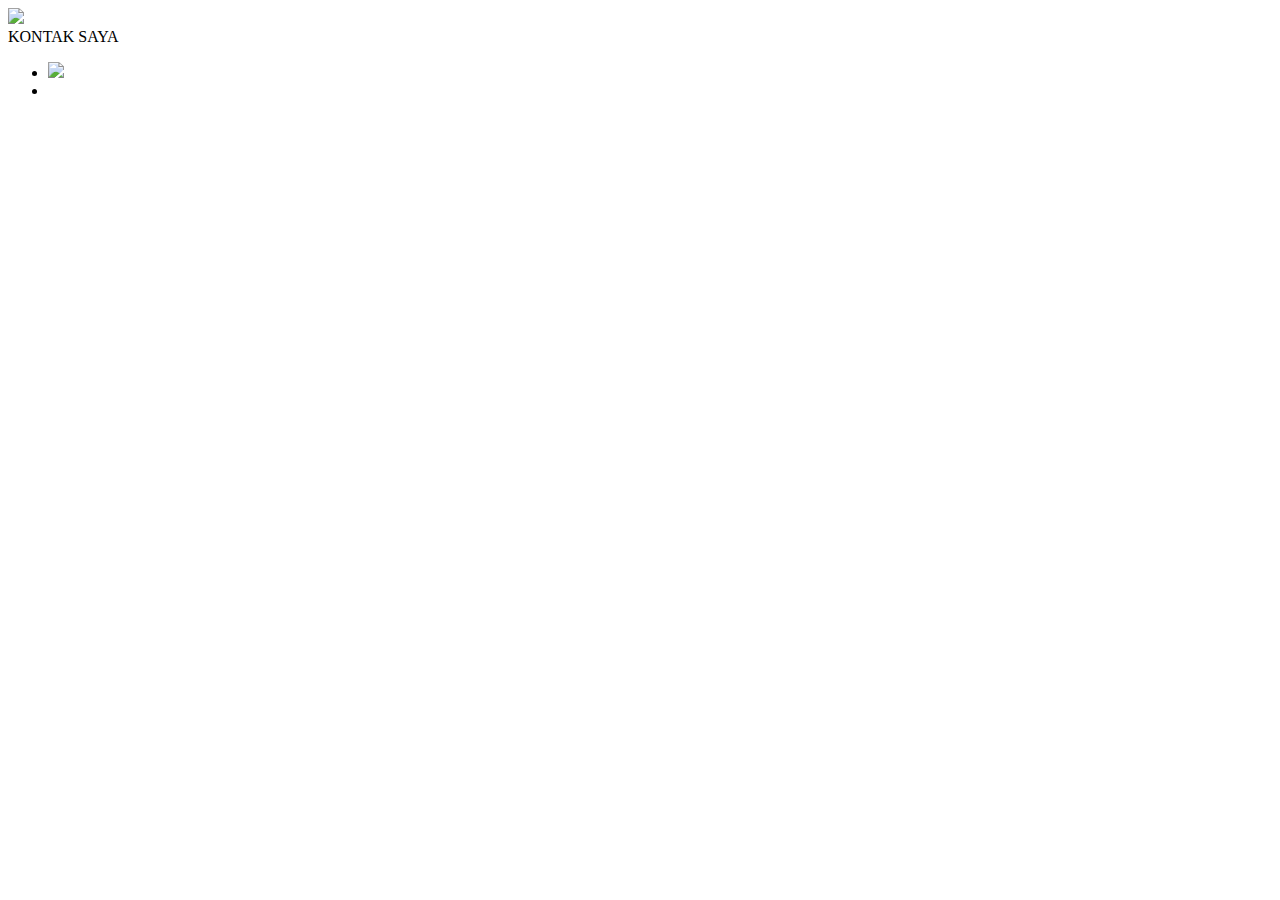
==== contacts.html @ e2a429df "Create contacts.html" ====
<!DOCTYPE html>
<html lang="en">
<head>
    <meta charset="UTF-8">
    <meta name="viewport" content="width=device-width, initial-scale=1.0">
    <meta http-equiv="X-UA-Compatible" content="ie=edge">
    <link rel="stylesheet" href="contacs.css">
    <link rel="stylesheet" href="styles.css">
    <title>Contacts</title>
</head>
<body>
    <body class="full-height-grow">
         <div class="container full-height-grow">
             <header class="main-header">
                 <div class="brand-logo"> 
                      <img src="images/logo-dicoding.png">
                              <div class="brand-logo-name">KONTAK SAYA</div>
                                </div>
                                    <nav class="main-nav">
                                      <ul>
                                        <li><a href="http://www.facebook.com/Ahmadperli" target="_blank"><img src="images/fb.png"></a></li>
                                        <li><a href="http://www.github.com/
---- contacs.css ----
.contact-main-section {
    display: flex;
    justify-content: space-between;
    align-items: center;
    flex-grow: 1;
  }
  
  .contact-text {
    font-size: 3.5em;
    font-weight: bold;
    margin: 0;
  }
  
  .accent-text {
    color: #BC3A80;
  }
  
  .contact {
    background-color: #202027;
    width: 50vw;
    max-width: 50%;
    padding: 2rem 4rem;
    border-radius: 20px;
    font-weight: bold;
    margin-bottom: .5rem;
  }
  
  @media (max-width: 900px) {
    .contact-main-section {
      flex-direction: column;
      justify-content: center;
    }
  
  }
  
  .contact-page-circle-1 {
    position: absolute;
    overflow: hidden;
    width: 35vw;
    height: 35vw;
    bottom: 0;
    left: 0;
    z-index: -1;
  }
  
  .contact-page-circle-1::before {
    content: '';
    transform: translateX(-20%);
    position: absolute;
    height: 100%;
    width: 100%;
    border-radius: 50%;
    background-color: rgb(188, 58, 128, .1);
  }
  
  .contact
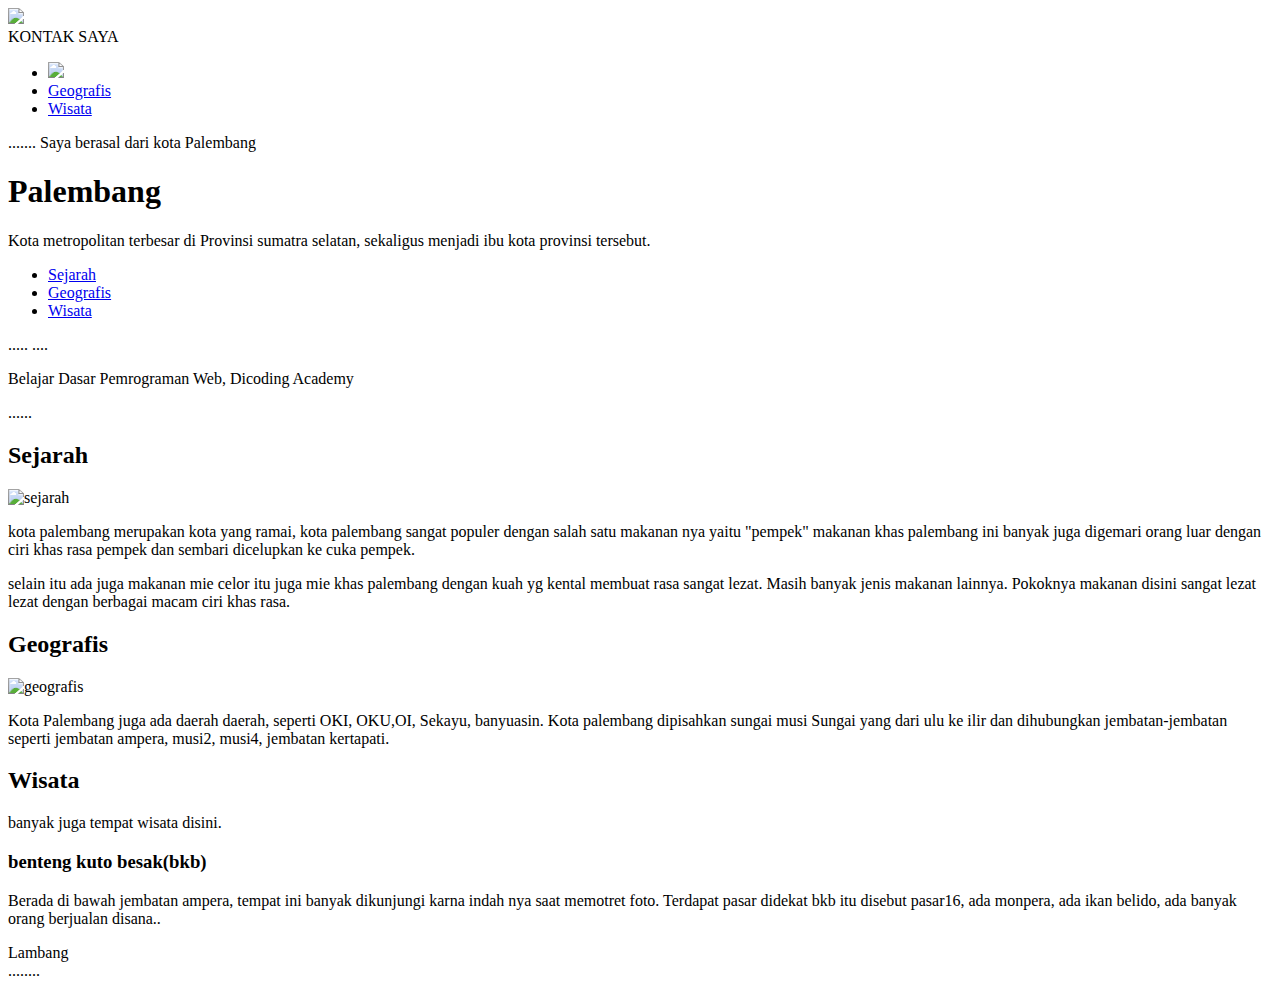
==== commit 93e2432b: "Update contacts.html" ====
--- a/contacts.html
+++ b/contacts.html
@@ -20,3 +20,65 @@
                                       <ul>
                                         <li><a href="http://www.facebook.com/Ahmadperli" target="_blank"><img src="images/fb.png"></a></li>
                                         <li><a href="http://www.github.com/
+            <li><a href="#geografis">Geografis</a></li>
+            <li><a href="#wisata">Wisata</a></li>
+        </ul>
+    </header>
+.......
+</body>
+
+Saya berasal dari kota Palembang
+<body>
+   <header>
+       <h1>Palembang</h1>
+       <p>Kota metropolitan terbesar di Provinsi sumatra selatan, sekaligus menjadi ibu kota provinsi tersebut.</p>
+       <nav>
+           <ul>
+               <li><a href="#sejarah">Sejarah</a></li>
+               <li><a href="#geografis">Geografis</a></li>
+               <li><a href="#wisata">Wisata</a></li>
+           </ul>
+       </nav>
+   </header>
+.....
+</body>
+
+<body>
+....
+ 
+<footer>
+       <p>Belajar Dasar Pemrograman Web, Dicoding Academy</p>
+</footer>
+</body>
+
+<body>
+    <header>
+    ......
+    </header>
+    <main>
+       <h2 id="sejarah">Sejarah</h2>
+       <img src="assets/image/history.jpg" alt="sejarah">
+       <p>kota palembang merupakan kota yang ramai, kota palembang sangat populer dengan salah satu makanan nya yaitu "pempek" 
+          makanan khas palembang ini banyak juga digemari orang luar dengan ciri khas rasa pempek dan sembari dicelupkan ke cuka pempek. </p>
+ 
+       <p>selain itu ada juga makanan mie celor itu juga mie khas palembang dengan kuah yg kental membuat rasa sangat lezat.
+          Masih banyak jenis makanan lainnya. Pokoknya makanan disini sangat lezat lezat dengan berbagai macam ciri khas rasa.</p>
+ 
+       <h2 id="geografis">Geografis</h2>
+       <img src="assets/image/geografis.jpg" alt="geografis">
+       <p>Kota Palembang juga ada daerah daerah, seperti OKI, OKU,OI, Sekayu, banyuasin. Kota palembang dipisahkan sungai musi
+          Sungai yang dari ulu ke ilir dan dihubungkan jembatan-jembatan seperti jembatan ampera, musi2, musi4, jembatan kertapati.</p>
+ 
+       <h2 id="wisata">Wisata</h2>
+       <p>banyak juga tempat wisata disini. </p>
+       <h3>benteng kuto besak(bkb)</h3>
+       <p>Berada di bawah jembatan ampera, tempat ini banyak dikunjungi karna indah nya saat memotret foto.
+          Terdapat pasar didekat bkb itu disebut pasar16, ada monpera, ada ikan belido, ada banyak orang berjualan disana..</p>
+
+           <figcaption>Lambang</figcaption>
+       </figure>
+   </main>
+    <footer>
+        ........
+    </footer>
+</body>
